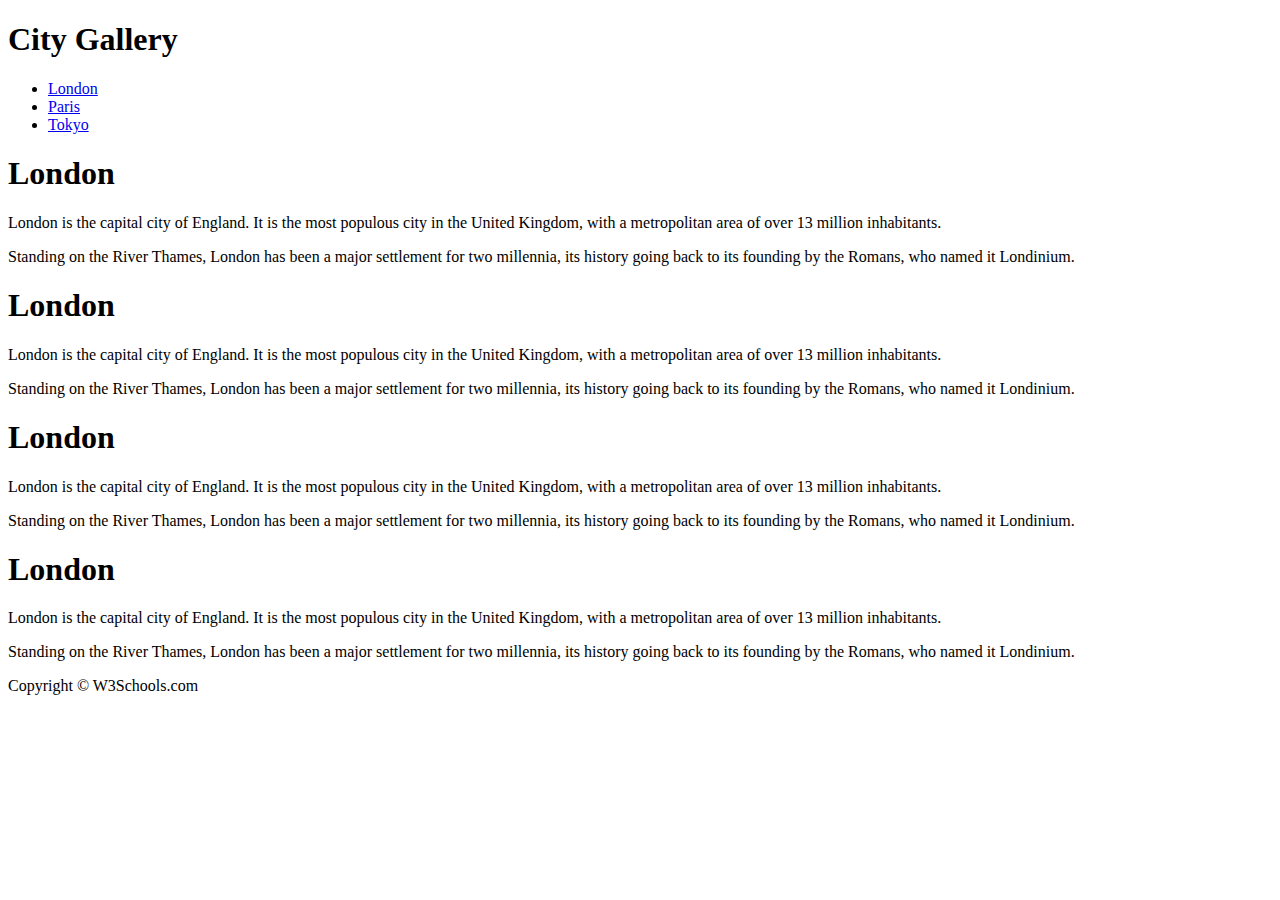
==== City-Gallary/Index.html @ 33df327c "adding city gallary" ====
<!DOCTYPE html>
<html lang="en">
<head>
  
    <title>Document</title>

    <link rel="stylesheet" type="text/css" href="styles/main.css">


    
</head>
<body>
        <div class="container">
                
                <header>
                   <h1>City Gallery</h1>
                </header>
                  
                <nav>
                  <ul>
                    <li><a href="London.html">London</a></li>
                    <li><a href="Paris.html">Paris</a></li>
                    <li><a href="Tokyo.html">Tokyo</a></li>
                  </ul>
                </nav>
                
                <article>
                  <h1>London</h1>
                  <p>London is the capital city of England. It is the most populous city in the  United Kingdom, with a metropolitan area of over 13 million inhabitants.</p>
                  <p>Standing on the River Thames, London has been a major settlement for two millennia, its history going back to its founding by the Romans, who named it Londinium.</p>
                </article>
                <article>
                        <h1>London</h1>
                        <p>London is the capital city of England. It is the most populous city in the  United Kingdom, with a metropolitan area of over 13 million inhabitants.</p>
                        <p>Standing on the River Thames, London has been a major settlement for two millennia, its history going back to its founding by the Romans, who named it Londinium.</p>
                      </article>
                      <article>
                            <h1>London</h1>
                            <p>London is the capital city of England. It is the most populous city in the  United Kingdom, with a metropolitan area of over 13 million inhabitants.</p>
                            <p>Standing on the River Thames, London has been a major settlement for two millennia, its history going back to its founding by the Romans, who named it Londinium.</p>
                          </article>
                          <article>
                                <h1>London</h1>
                                <p>London is the capital city of England. It is the most populous city in the  United Kingdom, with a metropolitan area of over 13 million inhabitants.</p>
                                <p>Standing on the River Thames, London has been a major settlement for two millennia, its history going back to its founding by the Romans, who named it Londinium.</p>
                              </article>
                                              
                <footer>Copyright &copy; W3Schools.com</footer>
                
                </div>
                
</body>
</html>
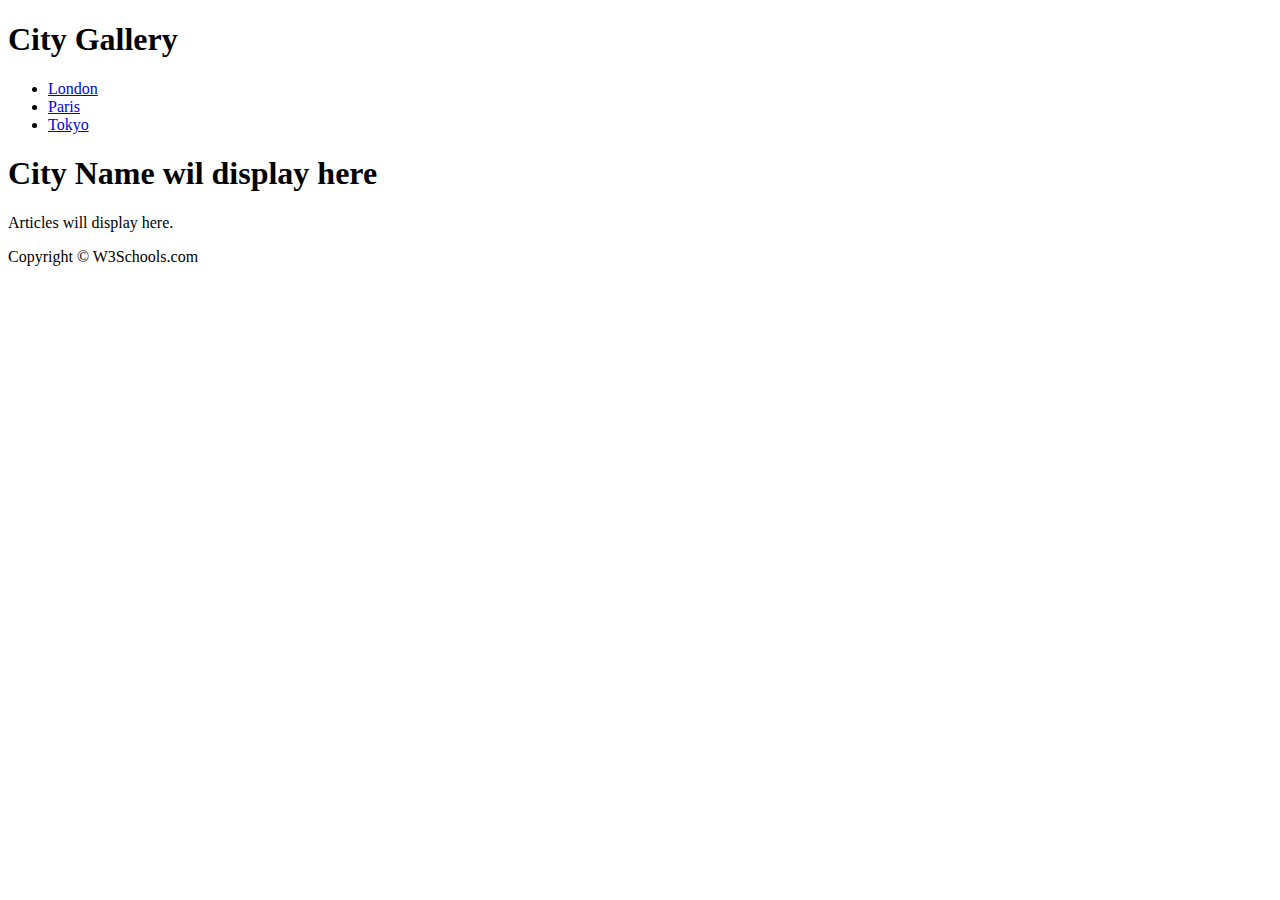
==== commit ebc2ce4e: "adding new example" ====
--- a/City-Gallary/Index.html
+++ b/City-Gallary/Index.html
@@ -25,24 +25,8 @@
                 </nav>
                 
                 <article>
-                  <h1>London</h1>
-                  <p>London is the capital city of England. It is the most populous city in the  United Kingdom, with a metropolitan area of over 13 million inhabitants.</p>
-                  <p>Standing on the River Thames, London has been a major settlement for two millennia, its history going back to its founding by the Romans, who named it Londinium.</p>
-                </article>
-                <article>
-                        <h1>London</h1>
-                        <p>London is the capital city of England. It is the most populous city in the  United Kingdom, with a metropolitan area of over 13 million inhabitants.</p>
-                        <p>Standing on the River Thames, London has been a major settlement for two millennia, its history going back to its founding by the Romans, who named it Londinium.</p>
-                      </article>
-                      <article>
-                            <h1>London</h1>
-                            <p>London is the capital city of England. It is the most populous city in the  United Kingdom, with a metropolitan area of over 13 million inhabitants.</p>
-                            <p>Standing on the River Thames, London has been a major settlement for two millennia, its history going back to its founding by the Romans, who named it Londinium.</p>
-                          </article>
-                          <article>
-                                <h1>London</h1>
-                                <p>London is the capital city of England. It is the most populous city in the  United Kingdom, with a metropolitan area of over 13 million inhabitants.</p>
-                                <p>Standing on the River Thames, London has been a major settlement for two millennia, its history going back to its founding by the Romans, who named it Londinium.</p>
+                  <h1>City Name wil display here</h1>
+                  <p>Articles will display here.</p>                  
                               </article>
                                               
                 <footer>Copyright &copy; W3Schools.com</footer>
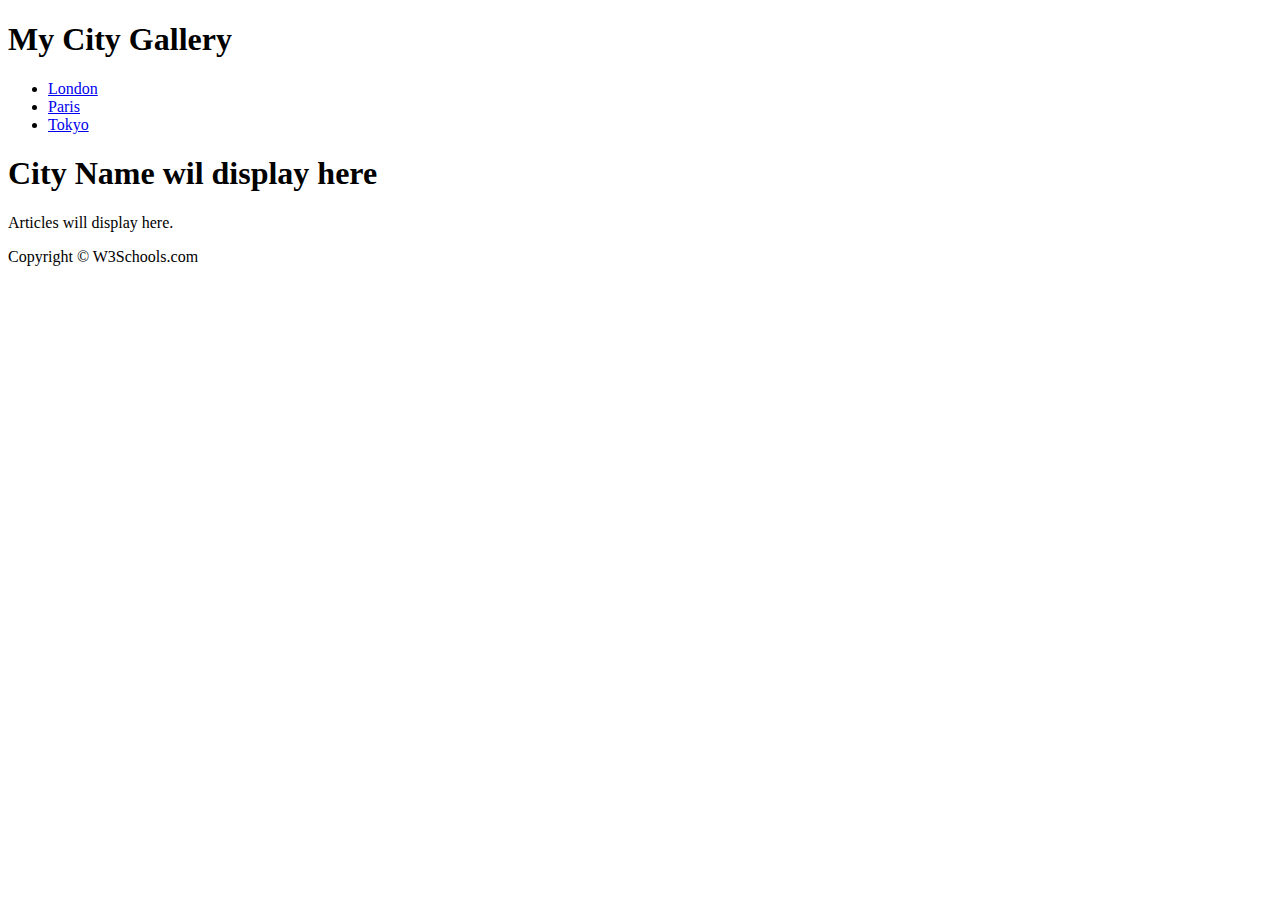
==== commit b345e1f4: "changes in index page" ====
--- a/City-Gallary/Index.html
+++ b/City-Gallary/Index.html
@@ -13,7 +13,7 @@
         <div class="container">
                 
                 <header>
-                   <h1>City Gallery</h1>
+                   <h1>My City Gallery</h1>
                 </header>
                   
                 <nav>
